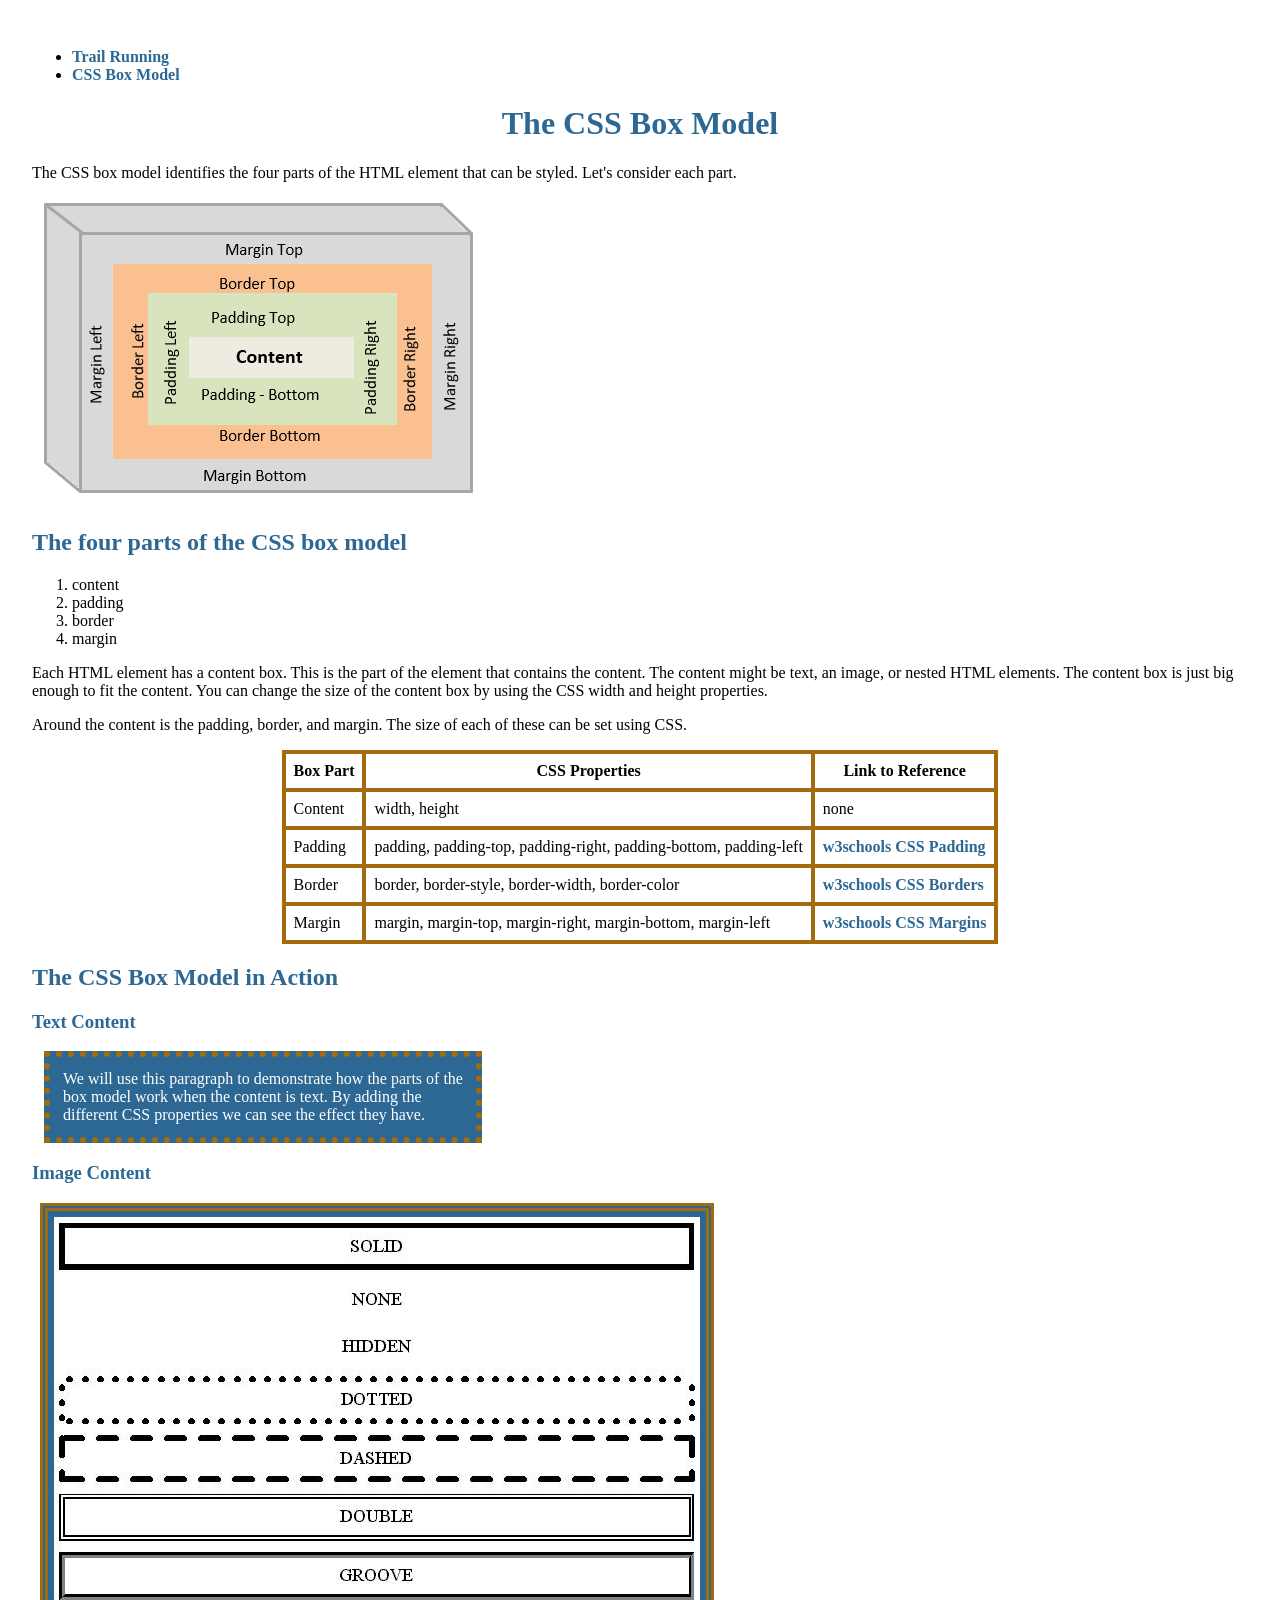
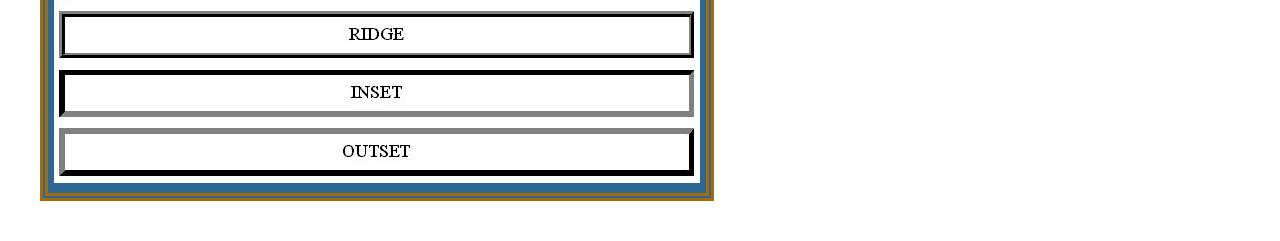
==== box_model.html @ e5b3afdc "initial upload" ====
<!doctype html>
<html lang="en-US">

<head>
<meta charset="UTF-8">

<title>The CSS Box Model</title>

<meta name="description" content="A brief overview of the CSS box model">
<meta name="keywords" content="css box model, box model, web design, css design">
<meta name="author" content= "Linda DuHadway, Matthew Keller">
<meta name="viewport" content="width=device-width, initial-scale=1.0">

<link rel="stylesheet" href="resources/box_model_style.css">
</head>

<body>

	<ul>
		<li><a href="running.html">Trail Running</a></li>
		<li><a href="box_model.html">CSS Box Model</a></li>
	</ul>

<h1>
The CSS Box Model
</h1>

<p>
	The CSS box model identifies the four parts of the HTML element that 
can be styled. Let's consider each part.
</p>

<img src="resources/css_box_model.png" alt="visual demonstration of the css box model" width=459 height=307>

<h2>
The four parts of the CSS box model
</h2>

<ol>
<li>content</li>
<li>padding</li>
<li>border</li>
<li>margin</li>
</ol>

<p>
	Each HTML element has a content box. This is the part of the element that 
contains the content. The content might be text, an image, or nested HTML 
elements. The content box is just big enough to fit the content. You can 
change the size of the content box by using the CSS width and height
properties.
</p>

<p>
	Around the content is the padding, border, and margin. The size of each of 
these can be set using CSS.
</p>

<table>
	<tr>
		<th>Box Part</th>
		<th>CSS Properties</th>
		<th>Link to Reference</th>
	</tr>

	<tr>
		<td>Content</td>
		<td>width, height</td>
		<td>none</td>
	</tr>

	<tr>
		<td>Padding</td>
		<td>padding, padding-top, padding-right, padding-bottom, padding-left</td>
		<td><a href=https://www.w3schools.com/css/css_padding.asp title="Go to W3Schools CSS padding section">w3schools CSS Padding</a></td>
	</tr>

	<tr>
		<td>Border</td>
		<td>border, border-style, border-width, border-color</td>
		<td><a href=https://www.w3schools.com/css/css_border.asp title="Go to W3Schools CSS border section">w3schools CSS Borders</a></td>
	</tr>

	<tr>	
		<td>Margin</td>
		<td>margin, margin-top, margin-right, margin-bottom, margin-left</td>
		<td><a href=https://www.w3schools.com/css/css_margin.asp title="Go to W3Schools CSS margin section">w3schools CSS Margins</a></td>
	</tr>
</table>

<h2>
The CSS Box Model in Action
</h2>

<h3>
Text Content
</h3>

<p class="block_example">
	We will use this paragraph to demonstrate how the parts of
the box model work when the content is text. By adding the 
different CSS properties we can see the effect they have.
</p>

<h3>
Image Content
</h3>

<div>

<a href=https://css-tricks.com/almanac/properties/b/border/ title="Go to css-tricks.com border section"> <img src="resources/border.jpg" alt="examples of each of the border types in CSS" width=646 height=566> </a>

</div>

</body>

</html>
---- resources/box_model_style.css ----
/* #2C6893 accent 1 blue
#A36B0C accent 2 orange
*/

h1, h2, h3 {
	color: #2C6893;
}

h1 {
	text-align: center;
}

th, td {
border: #A36B0C solid 4px;
padding: 8px;
}

table {
	border-collapse: collapse;
	margin-left: auto;
	margin-right: auto;
}

a {
	color: #2C6893;
	font-weight: bold;
	text-decoration: none;
}

a:hover {
	color: #A36B0C;
}

p.block_example{
background-color: #2C6893;
color: #FFFFFF;
width: 400px;
padding: 13px;
border: #A36B0C dotted 6px;
margin: 12px;
}

div {
	background-color: #2C6893;
	width: 646px;
	padding: 6px;
	border: #A36B0C double 8px;
	margin: 8px;
}

body {
	padding: 24px;
}
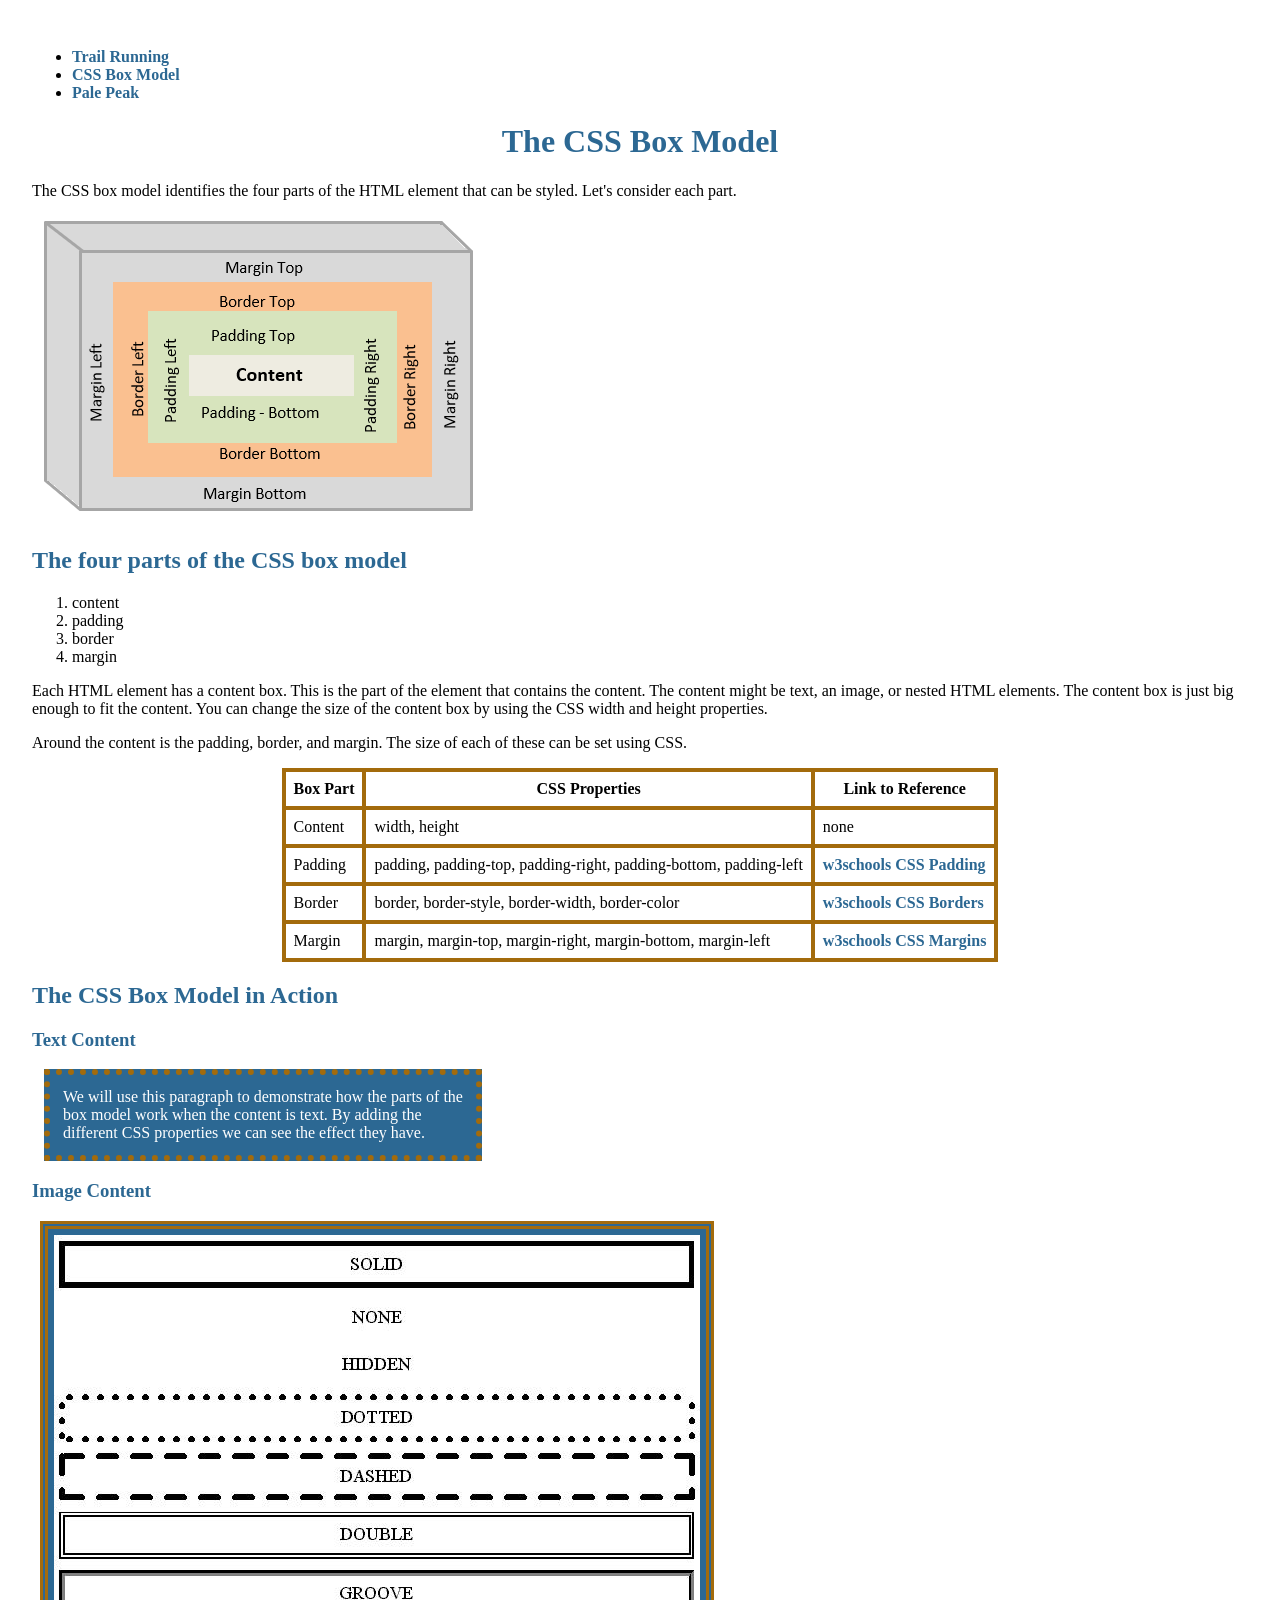
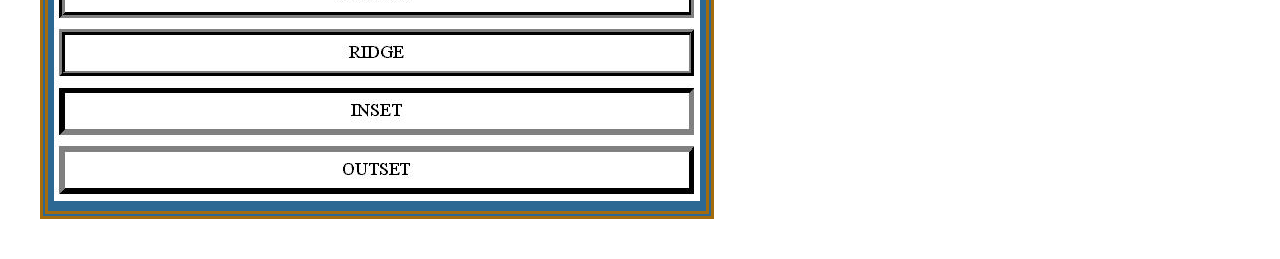
==== commit 603082dd: "added new page, updated crosslinking list" ====
--- a/box_model.html
+++ b/box_model.html
@@ -15,11 +15,11 @@
 </head>
 
 <body>
-
-	<ul>
-		<li><a href="running.html">Trail Running</a></li>
-		<li><a href="box_model.html">CSS Box Model</a></li>
-	</ul>
+<ul>
+	<li><a href="running.html">Trail Running</a></li>
+	<li><a href="box_model.html">CSS Box Model</a></li>
+	<li><a href="6_6_webpage.html">Pale Peak</a></li>
+</ul>
 
 <h1>
 The CSS Box Model
